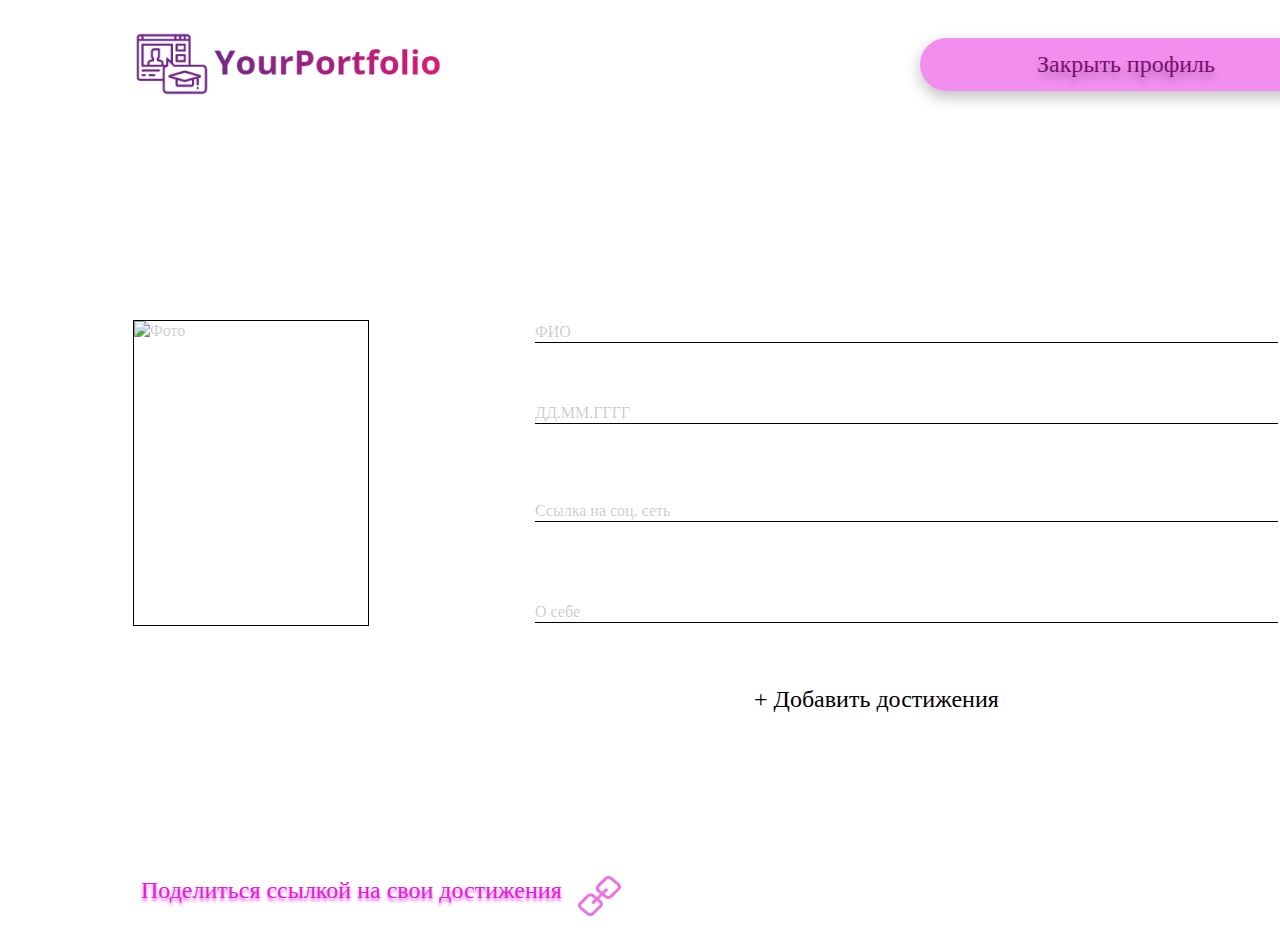
==== profile.html @ 5b0f0582 "Add files via upload" ====
<!DOCTYPE html>
<html>
<head>
    <meta charset="UTF-8">
    <title>Profile</title>
    <link rel="stylesheet" type="text/css" href="styles/reset.css">
    <link rel="stylesheet" type="text/css" href="styles/profile.css">
</head>
<body>
    <div id="main">
        <a href="index.html" id="logo"><img src="images/logoza_ru.png" alt="logo"></a>
        <form action="" method="">
            <div id="button"><button type="submit" id="close"><b>Закрыть профиль</b></button></div><br>
            <img src="" alt="Фото" id="foto">
            <div id="p">
                <p id="one">ФИО</p>
                <p id="two">ДД.ММ.ГГГГ</p>
                <p id="three">Ссылка на соц. сеть</p>
                <p id="four">О себе</p>
            </div>
            <button type="submit" id="add">+ Добавить достижения</button><br>
            <button type="submit" id="a"><b>Поделиться ссылкой на свои достижения</b><img src="images/link.png" atr="link" id="link"></button><br>
        </form>

    </div>
</body>
</html>
---- styles/profile.css ----
div#main{
    width: 1440px;
    margin: 0 auto;
}
a#logo img{
    margin-top: 11px;
    margin-left: 43px;
    float: left;
}
button#close{
    border: 0px solid white;
    margin-top: 38px;
    margin-left: 385px;
    background: rgba(235, 86, 229, 0.67);
    box-shadow: 0px 6px 15px rgba(0, 0, 0, 0.25);
    border-radius: 33px;
    width: 412px;
    height: 53px;
}
button#close b{
    font-family: 'Montserrat';
    font-style: normal;
    font-weight: 400;
    font-size: 24px;
    line-height: 29px;
    color: #780F6E;
    text-shadow: 0px 6px 7px rgba(0, 0, 0, 0.25);
}
img#foto{
    min-width: 236px;
    min-height: 306px;
    border: 1px solid #000;
    box-sizing: border-box;
    margin-top: 210px;
    margin-left: -402px;
    float: left;
    font-family: 'Montserrat';
    font-style: normal;
    font-weight: 400;
    font-size: 16px;
    line-height: 20px;
    color: rgba(0, 0, 0, 0.22);
}
div#p{
    margin-top: 212px;
    margin-left: 535px;
}
p{
    max-width: 743.02px;
    border-bottom: 1px solid #000;
    font-family: 'Montserrat';
    font-style: normal;
    font-weight: 400;
    font-size: 16px;
    line-height: 20px;
    color: rgba(0, 0, 0, 0.22);
}
p#two{
    margin-top: 60px;  
}
p#three{
    margin-top: 77px;  
}
p#four{
    margin-top: 80px;  
}
button#add{
    margin-top: 61px;
    margin-left: 748px;
    border: 0px solid white;
    background-color: #FFF;
    font-family: 'Montserrat';
    font-style: normal;
    font-weight: 400;
    font-size: 24px;
    line-height: 29px;
    color: #000000;
}
button#a{
    margin-top: 160px;
    margin-left: 135px;
    background-color: #FFF;
    border: 0px solid white;
    display:flex;
}
button#a b{
    font-family: 'Montserrat';
    font-style: normal;
    font-weight: 400;
    font-size: 24px;
    line-height: 29px;
    color: #DE20D6;
    text-shadow: 0px 3px 3px rgba(235, 72, 228, 0.88);
    display:inline-block;
}
button#a img{
    margin-left:16px;
}
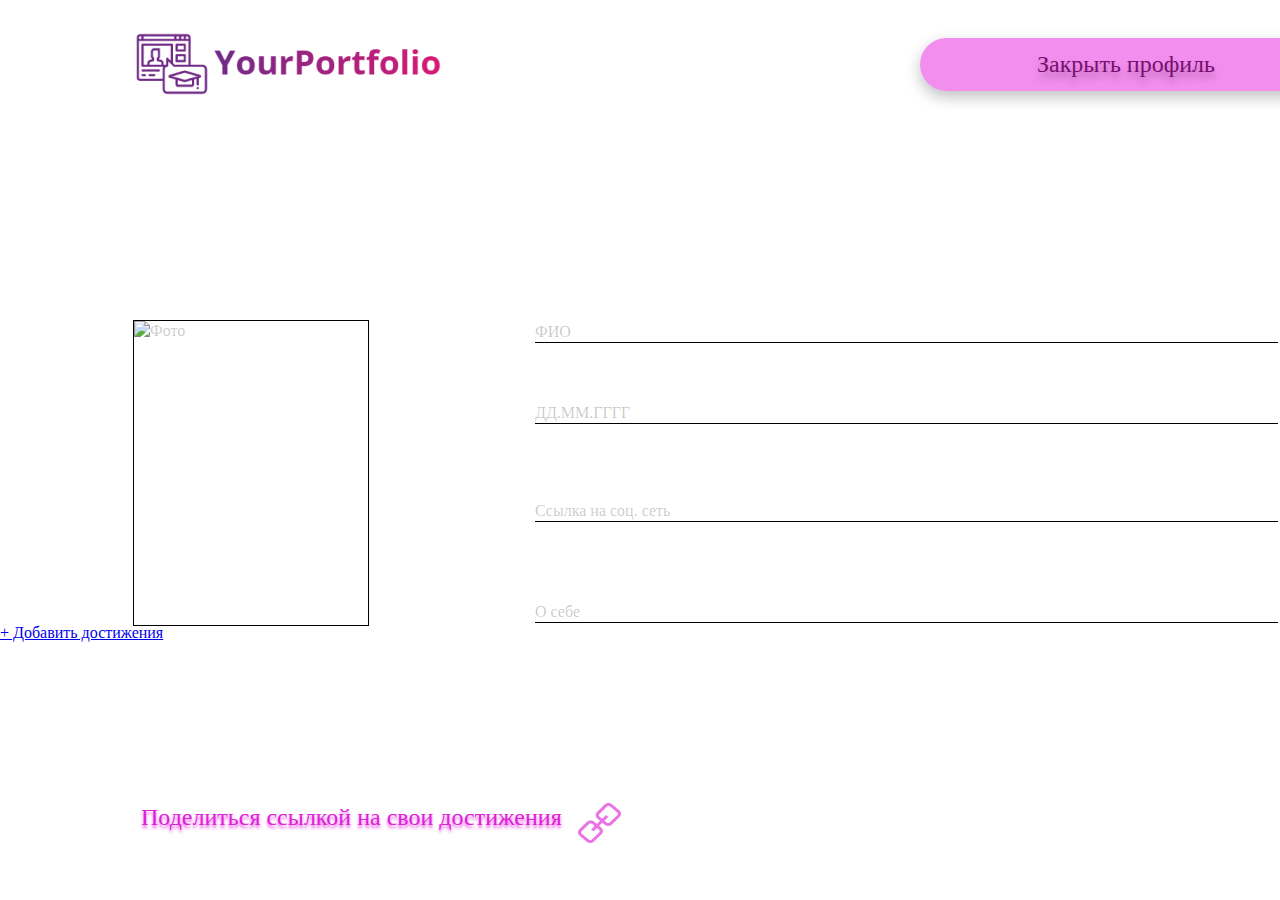
==== commit c9a7e9ae: "Update profile.html" ====
--- a/profile.html
+++ b/profile.html
@@ -18,10 +18,10 @@
                 <p id="three">Ссылка на соц. сеть</p>
                 <p id="four">О себе</p>
             </div>
-            <button type="submit" id="add">+ Добавить достижения</button><br>
+            <a href="add_achievements.html" id="add">+ Добавить достижения</a><br>
             <button type="submit" id="a"><b>Поделиться ссылкой на свои достижения</b><img src="images/link.png" atr="link" id="link"></button><br>
         </form>
 
     </div>
 </body>
-</html>+</html>
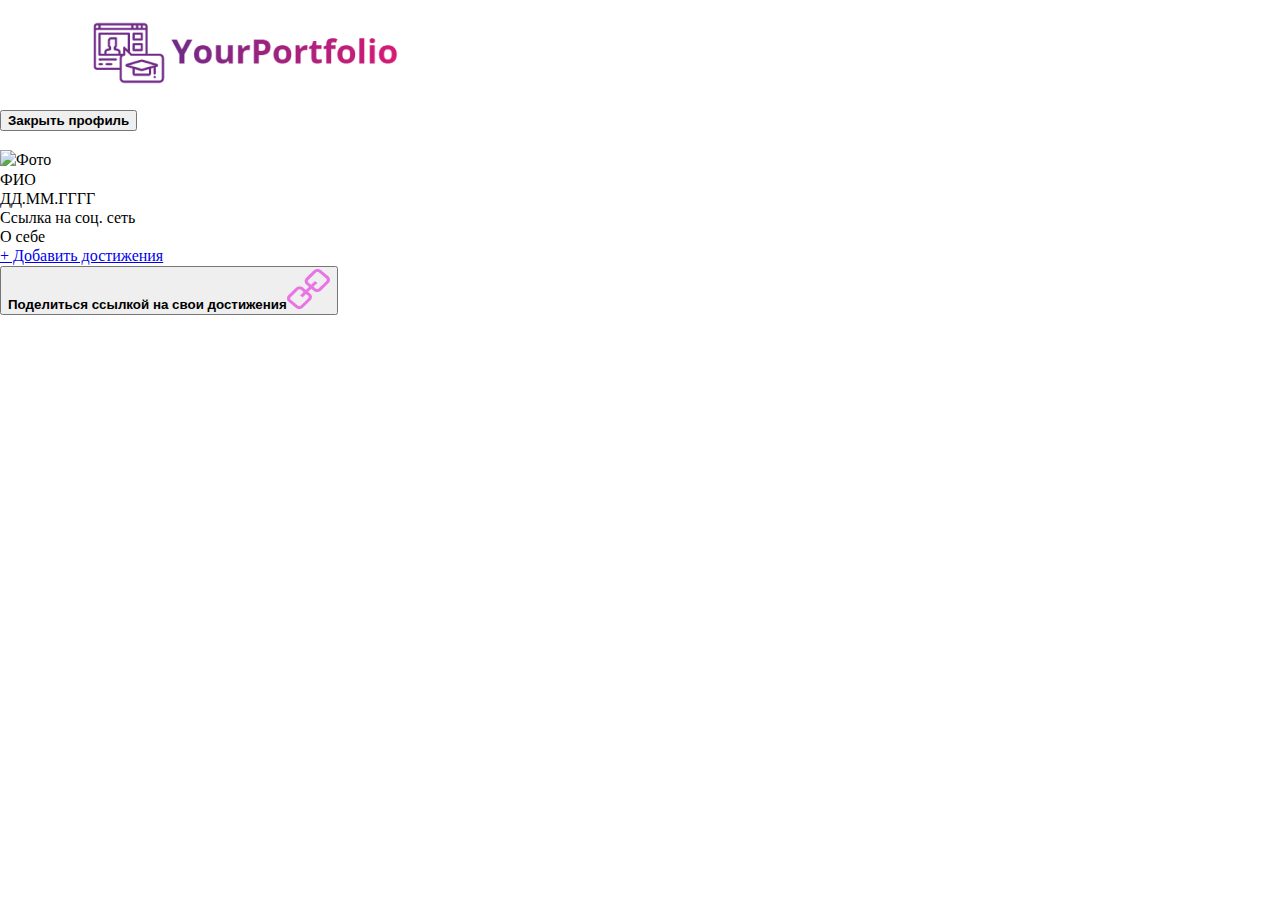
==== commit d1f82573: "Add files via upload" ====
--- a/profile.html
+++ b/profile.html
@@ -24,4 +24,4 @@
 
     </div>
 </body>
-</html>
+</html>